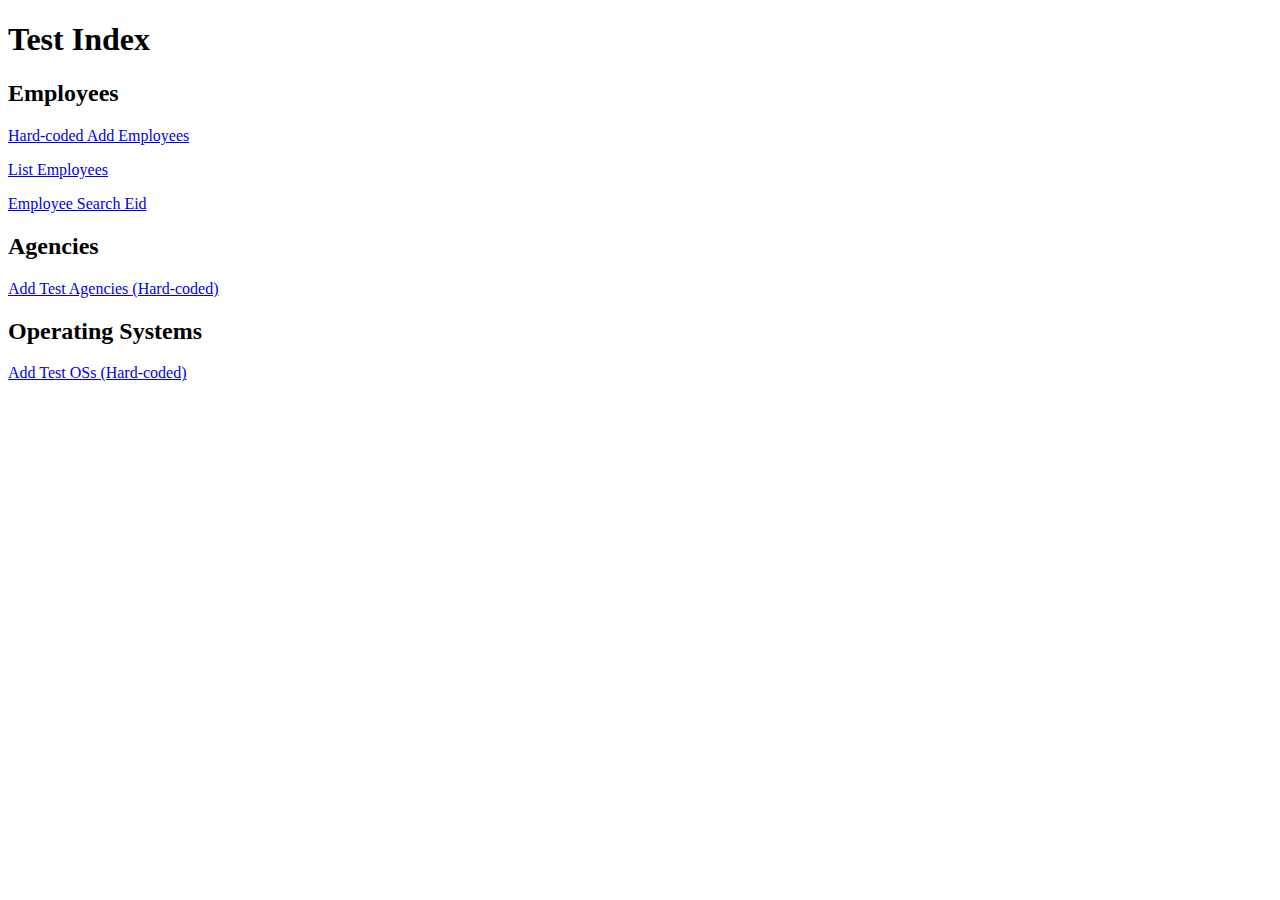
==== war/index.html @ d1a31147 "war, what is it good for?" ====
<!DOCTYPE html>
<html>
<head>
<meta charset="US-ASCII">
<title>Temporary Index</title>
</head>
<body>
  <h1>Test Index</h1>
  
  <h2>Employees</h2>  
  <p><a href="/test1">Hard-coded Add Employees</a></p>
  <p><a href="/employeeList">List Employees</a></p>
  <p><a href="/empSearchEid">Employee Search Eid</a></p>
  
  <h2>Agencies</h2>
  <p><a href="/testAddAgency">Add Test Agencies (Hard-coded)</a></p>
  
  <h2>Operating Systems</h2>
  <p><a href="/testAddOS">Add Test OSs (Hard-coded)</a></p>
  
  
</body>
</html>
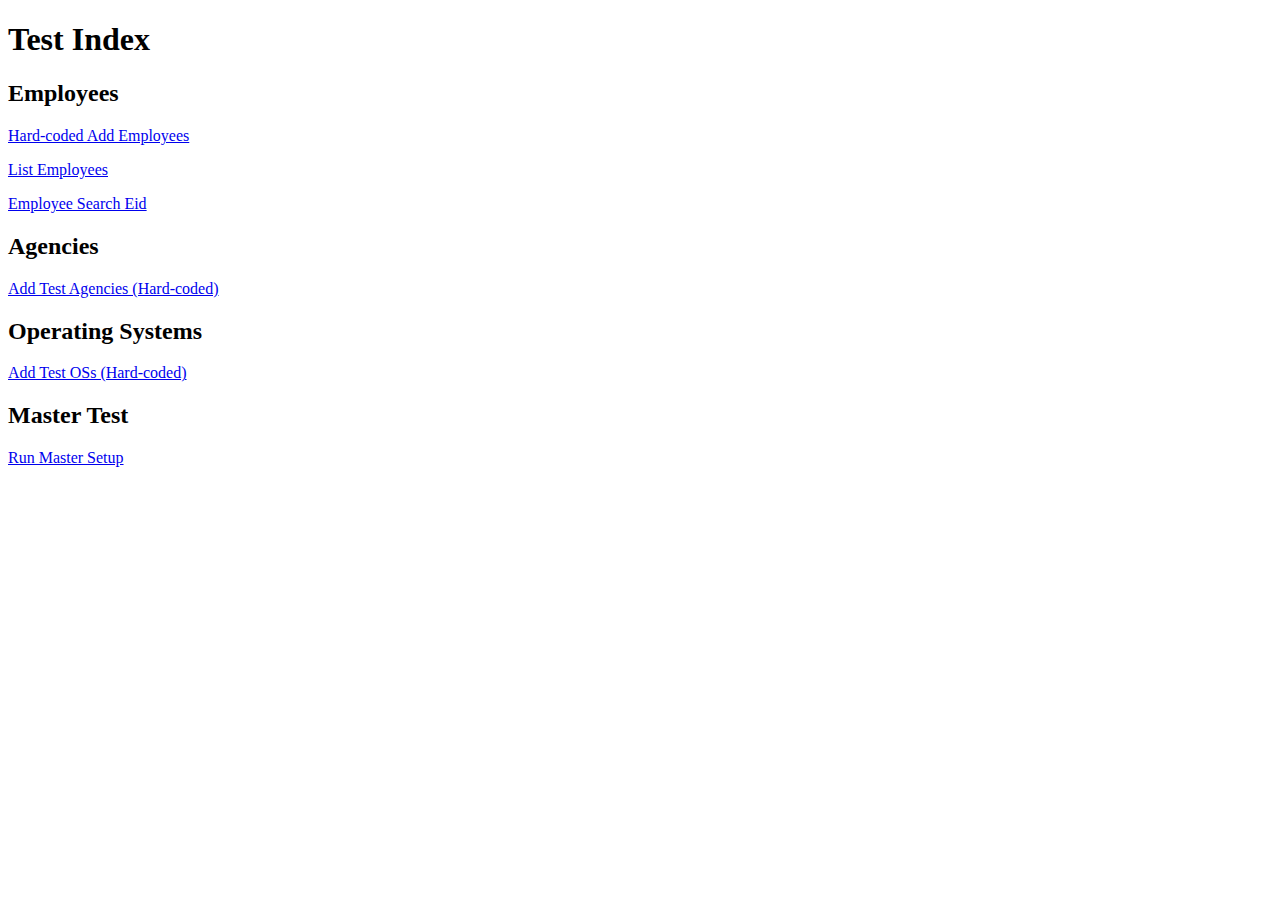
==== commit 06e393bb: "Test of active record for OITService class" ====
--- a/war/index.html
+++ b/war/index.html
@@ -18,6 +18,8 @@
   <h2>Operating Systems</h2>
   <p><a href="/testAddOS">Add Test OSs (Hard-coded)</a></p>
   
+  <h2>Master Test</h2>
+  <p><a href="/masterTest">Run Master Setup</a></p>
   
 </body>
 </html>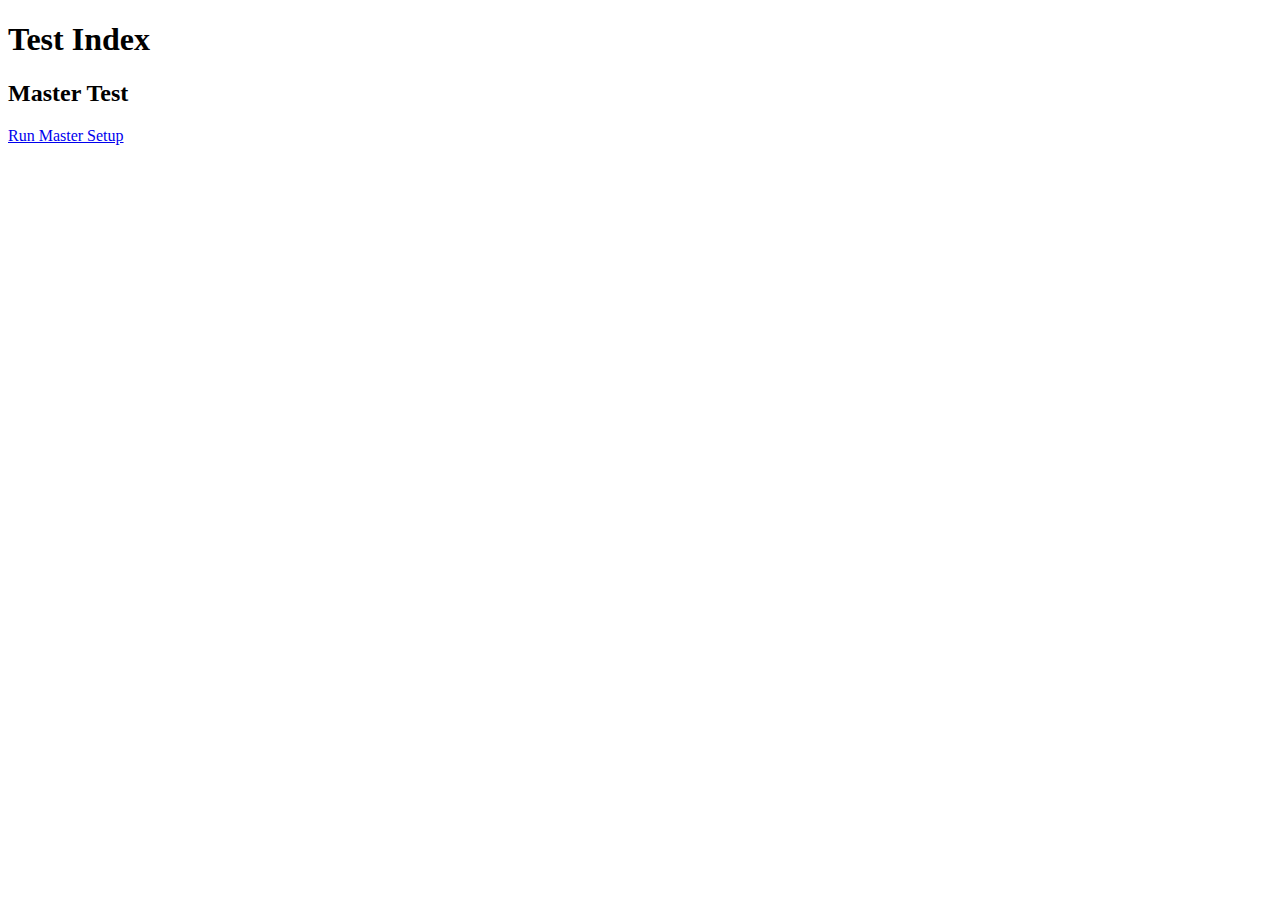
==== commit d1bb08f3: "Updated master servlet" ====
--- a/war/index.html
+++ b/war/index.html
@@ -7,16 +7,16 @@
 <body>
   <h1>Test Index</h1>
   
-  <h2>Employees</h2>  
-  <p><a href="/test1">Hard-coded Add Employees</a></p>
-  <p><a href="/employeeList">List Employees</a></p>
-  <p><a href="/empSearchEid">Employee Search Eid</a></p>
+<!--   <h2>Employees</h2>   -->
+<!--   <p><a href="/test1">Hard-coded Add Employees</a></p> -->
+<!--   <p><a href="/employeeList">List Employees</a></p> -->
+<!--   <p><a href="/empSearchEid">Employee Search Eid</a></p> -->
   
-  <h2>Agencies</h2>
-  <p><a href="/testAddAgency">Add Test Agencies (Hard-coded)</a></p>
+<!--   <h2>Agencies</h2> -->
+<!--   <p><a href="/testAddAgency">Add Test Agencies (Hard-coded)</a></p> -->
   
-  <h2>Operating Systems</h2>
-  <p><a href="/testAddOS">Add Test OSs (Hard-coded)</a></p>
+<!--   <h2>Operating Systems</h2> -->
+<!--   <p><a href="/testAddOS">Add Test OSs (Hard-coded)</a></p> -->
   
   <h2>Master Test</h2>
   <p><a href="/masterTest">Run Master Setup</a></p>
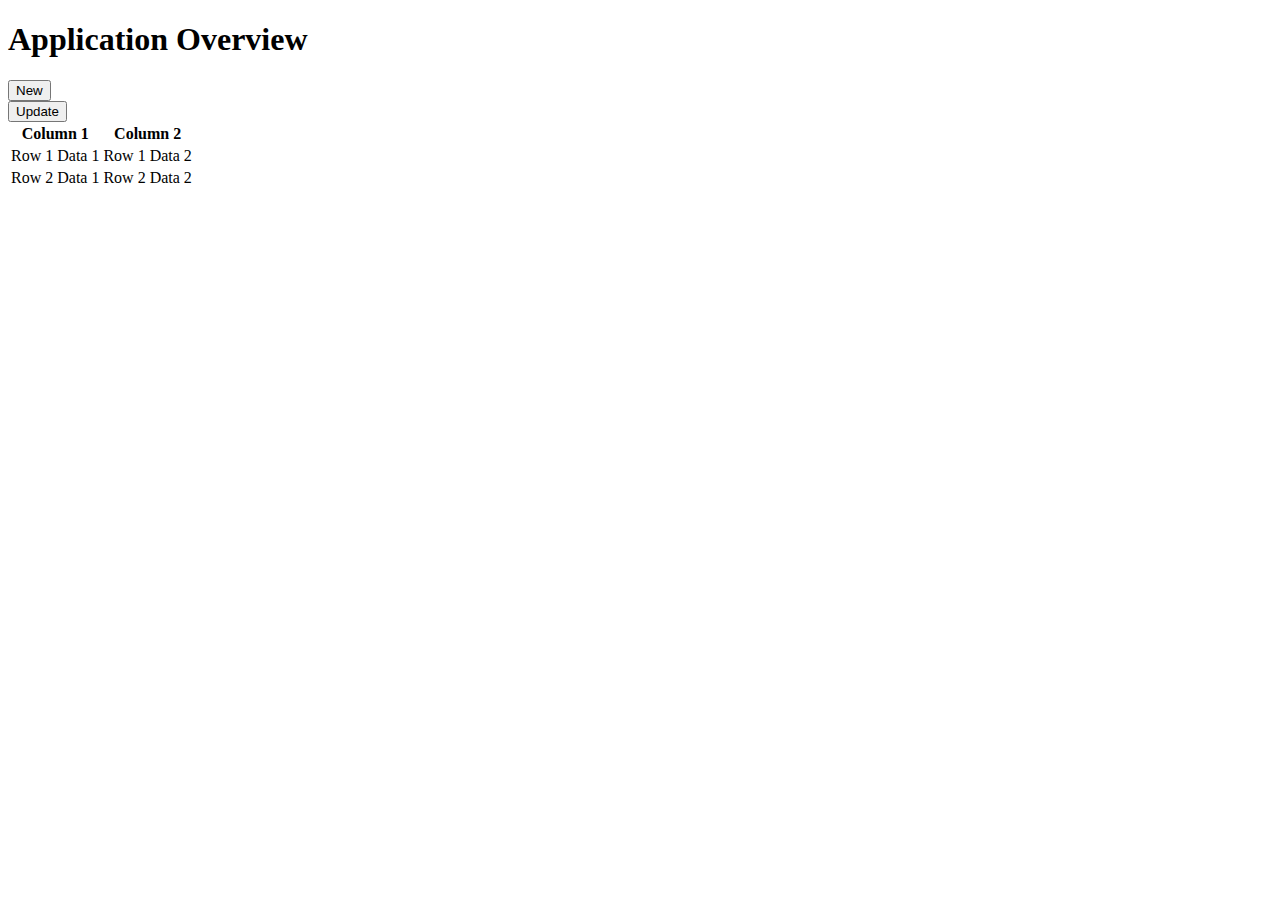
==== commit ecedd6c4: "Major updates to move datastore to base Google data API." ====
--- a/war/index.html
+++ b/war/index.html
@@ -3,23 +3,51 @@
 <head>
 <meta charset="US-ASCII">
 <title>Temporary Index</title>
+
+<link rel="stylesheet" href="//cdn.datatables.net/1.10.0/css/jquery.dataTables.css" />
+<script src="//ajax.googleapis.com/ajax/libs/jquery/1.11.0/jquery.min.js"></script>
+<script src="//cdn.datatables.net/1.10.0/js/jquery.dataTables.js"></script>
+
+<script>
+$(document).ready( function () {
+    $('#mainTable').DataTable();
+} );
+</script>
+
 </head>
 <body>
-  <h1>Test Index</h1>
+  <h1>Application Overview</h1>
   
-<!--   <h2>Employees</h2>   -->
-<!--   <p><a href="/test1">Hard-coded Add Employees</a></p> -->
-<!--   <p><a href="/employeeList">List Employees</a></p> -->
-<!--   <p><a href="/empSearchEid">Employee Search Eid</a></p> -->
+  <form action="/appOverview" method="post">
+    <input type="hidden" name="yucko" value="KEY2" />  
+    <input type="submit" name="frmAction" value="New" />
+  </form>
+
+  <form action="/appOverview" method="post">
+    <input type="hidden" name="yucko" value="KEY1" />
+    <input type="submit" name="frmAction" value="Update" />
+  </form>
   
-<!--   <h2>Agencies</h2> -->
-<!--   <p><a href="/testAddAgency">Add Test Agencies (Hard-coded)</a></p> -->
+  <table id="mainTable" name="mainTable" class="display">
+     <thead>
+        <tr>
+            <th>Column 1</th>
+            <th>Column 2</th>
+        </tr>
+    </thead>
+    <tbody>
+        <tr>
+            <td>Row 1 Data 1</td>
+            <td>Row 1 Data 2</td>
+        </tr>
+        <tr>
+            <td>Row 2 Data 1</td>
+            <td>Row 2 Data 2</td>
+        </tr>
+    </tbody>
+  </table>
   
-<!--   <h2>Operating Systems</h2> -->
-<!--   <p><a href="/testAddOS">Add Test OSs (Hard-coded)</a></p> -->
   
-  <h2>Master Test</h2>
-  <p><a href="/masterTest">Run Master Setup</a></p>
   
 </body>
 </html>